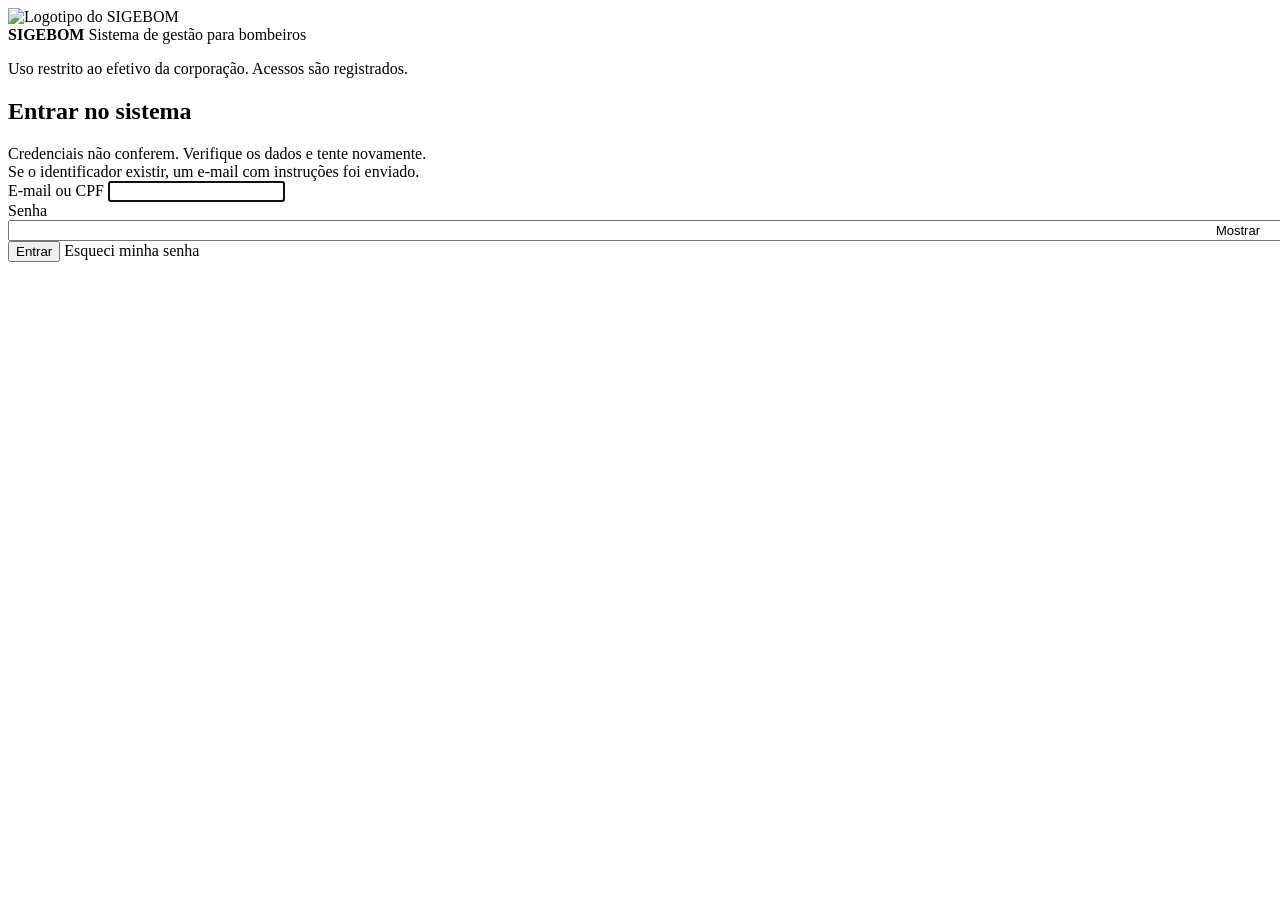
==== src/main/resources/templates/index.html @ 9cd700c3 "first commit" ====
<!DOCTYPE html>
<html lang="pt-BR" xmlns:th="http://www.thymeleaf.org">
<head>
  <meta charset="utf-8">
  <meta name="viewport" content="width=device-width, initial-scale=1">
  <title>Acesso - SIGEBOM</title>
  <link href="https://fonts.googleapis.com/css2?family=Barlow+Condensed:wght@500;600;700&family=Inter:wght@400;500;600&display=swap" rel="stylesheet">
  <link rel="stylesheet" th:href="@{/estilo.css}">
</head>
<body>
<div class="acesso">
  <!-- Lado esquerdo: identificação do sistema. -->
  <section class="acesso-painel">
    <div class="marca">
      <img th:src="@{/logo.png}" alt="Logotipo do SIGEBOM">
      <div>
        <strong>SIGEBOM</strong>
        <span>Sistema de gestão para bombeiros</span>
      </div>
    </div>
    <p class="rodape">Uso restrito ao efetivo da corporação. Acessos são registrados.</p>
  </section>

  <!-- Lado direito: formulário de login. -->
  <section class="acesso-form">
    <form th:action="@{/login}" method="post">
      <h2>Entrar no sistema</h2>
      
      <!-- Div que aparece automaticamente apenas se o login falhar -->
      <div class="aviso aviso-erro" th:if="${param.error}">
        Credenciais não conferem. Verifique os dados e tente novamente.
      </div>
      
      <!-- Div que aparece caso o usuário tenha redefinido a senha -->
      <div class="aviso aviso-ok" th:if="${param.recuperacaoEnviada}">
        Se o identificador existir, um e-mail com instruções foi enviado.
      </div>
      
      <div class="campo">
        <label for="username">E-mail ou CPF</label>
        <input type="text" id="username" name="username" required autofocus>
      </div>
      
      <div class="campo">
        <label for="password">Senha</label>
        <div style="position: relative;">
          <input type="password" id="password" name="password" required style="padding-right: 70px; width: 100%;">
          
          <!-- Botão para visualizar/ocultar a senha -->
          <button type="button" id="btn-toggle-senha" onclick="toggleSenha()" 
                  style="position: absolute; right: 8px; top: 50%; transform: translateY(-50%); 
                         background: transparent; border: none; font-size: 13px; color: var(--aco); 
                         font-weight: 500; cursor: pointer; padding: 4px;">
            Mostrar
          </button>
        </div>
      </div>
      
      <button type="submit" class="btn btn-acao">Entrar</button>
      
      <!-- Botão de Esqueci minha senha -->
      <a th:href="@{/esqueci-senha}" class="btn btn-vazio" style="width: 100%; margin-top: 12px; text-align: center;">
        Esqueci minha senha
      </a>
    </form>
  </section>
</div>

<!-- Script para alternar a visualização da senha -->
<script>
  function toggleSenha() {
    const inputSenha = document.getElementById('password');
    const btnToggle = document.getElementById('btn-toggle-senha');
    
    if (inputSenha.type === 'password') {
      inputSenha.type = 'text';
      btnToggle.textContent = 'Ocultar';
    } else {
      inputSenha.type = 'password';
      btnToggle.textContent = 'Mostrar';
    }
  }
</script>
</body>
</html>
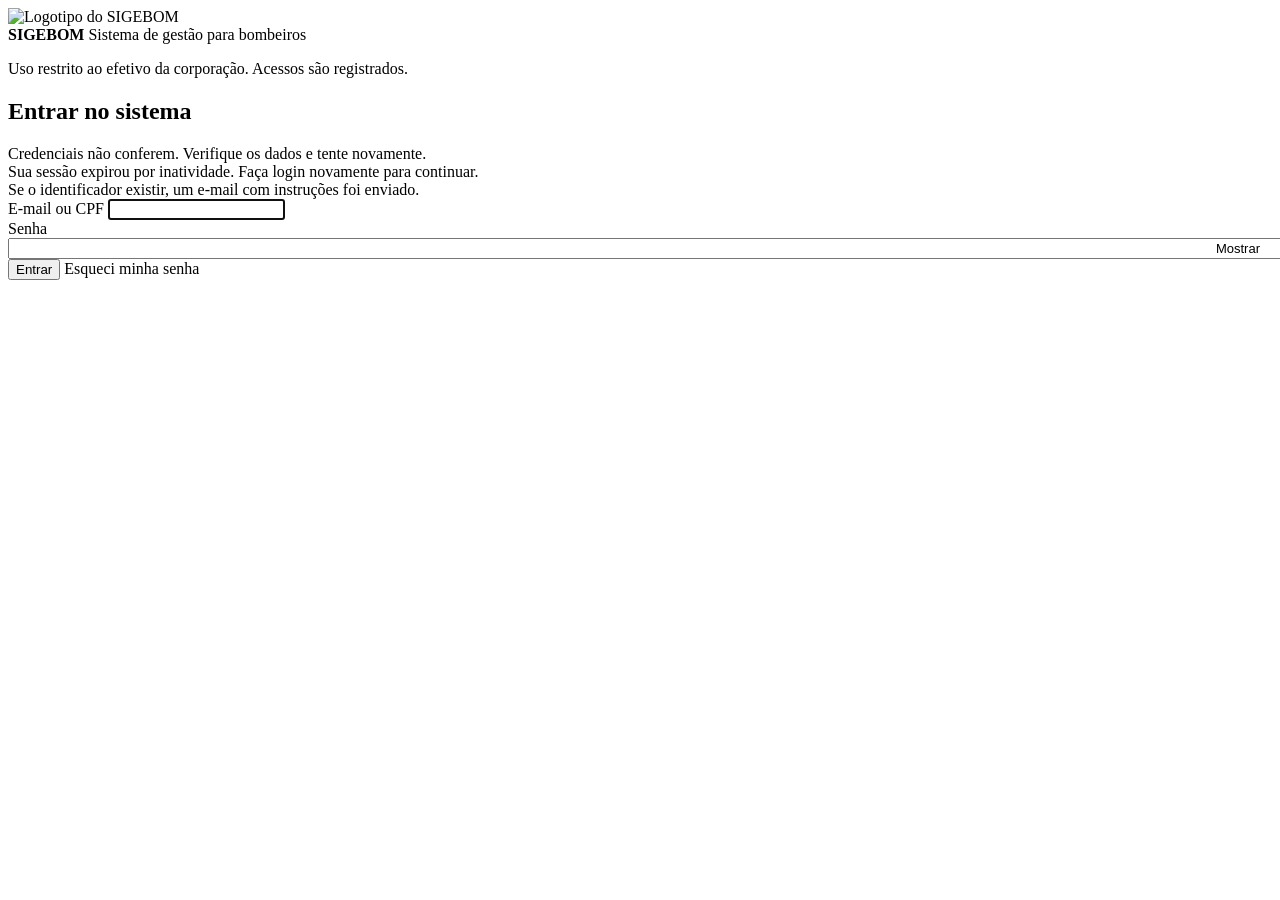
==== commit d06d665e: "Finalização Sigebom" ====
--- a/src/main/resources/templates/index.html
+++ b/src/main/resources/templates/index.html
@@ -1,85 +1,93 @@
 <!DOCTYPE html>
 <html lang="pt-BR" xmlns:th="http://www.thymeleaf.org">
+
 <head>
   <meta charset="utf-8">
   <meta name="viewport" content="width=device-width, initial-scale=1">
   <title>Acesso - SIGEBOM</title>
-  <link href="https://fonts.googleapis.com/css2?family=Barlow+Condensed:wght@500;600;700&family=Inter:wght@400;500;600&display=swap" rel="stylesheet">
+  <link
+    href="https://fonts.googleapis.com/css2?family=Barlow+Condensed:wght@500;600;700&family=Inter:wght@400;500;600&display=swap"
+    rel="stylesheet">
   <link rel="stylesheet" th:href="@{/estilo.css}">
 </head>
+
 <body>
-<div class="acesso">
-  <!-- Lado esquerdo: identificação do sistema. -->
-  <section class="acesso-painel">
-    <div class="marca">
-      <img th:src="@{/logo.png}" alt="Logotipo do SIGEBOM">
-      <div>
-        <strong>SIGEBOM</strong>
-        <span>Sistema de gestão para bombeiros</span>
+  <div class="acesso">
+    <!-- Lado esquerdo: identificação do sistema. -->
+    <section class="acesso-painel">
+      <div class="marca">
+        <img th:src="@{/logo.png}" alt="Logotipo do SIGEBOM">
+        <div>
+          <strong>SIGEBOM</strong>
+          <span>Sistema de gestão para bombeiros</span>
+        </div>
       </div>
-    </div>
-    <p class="rodape">Uso restrito ao efetivo da corporação. Acessos são registrados.</p>
-  </section>
+      <p class="rodape">Uso restrito ao efetivo da corporação. Acessos são registrados.</p>
+    </section>
 
-  <!-- Lado direito: formulário de login. -->
-  <section class="acesso-form">
-    <form th:action="@{/login}" method="post">
-      <h2>Entrar no sistema</h2>
-      
-      <!-- Div que aparece automaticamente apenas se o login falhar -->
-      <div class="aviso aviso-erro" th:if="${param.error}">
-        Credenciais não conferem. Verifique os dados e tente novamente.
-      </div>
-      
-      <!-- Div que aparece caso o usuário tenha redefinido a senha -->
-      <div class="aviso aviso-ok" th:if="${param.recuperacaoEnviada}">
-        Se o identificador existir, um e-mail com instruções foi enviado.
-      </div>
-      
-      <div class="campo">
-        <label for="username">E-mail ou CPF</label>
-        <input type="text" id="username" name="username" required autofocus>
-      </div>
-      
-      <div class="campo">
-        <label for="password">Senha</label>
-        <div style="position: relative;">
-          <input type="password" id="password" name="password" required style="padding-right: 70px; width: 100%;">
-          
-          <!-- Botão para visualizar/ocultar a senha -->
-          <button type="button" id="btn-toggle-senha" onclick="toggleSenha()" 
-                  style="position: absolute; right: 8px; top: 50%; transform: translateY(-50%); 
+    <!-- Lado direito: formulário de login. -->
+    <section class="acesso-form">
+      <form th:action="@{/login}" method="post">
+        <h2>Entrar no sistema</h2>
+
+        <!-- Div que aparece automaticamente apenas se o login falhar -->
+        <div class="aviso aviso-erro" th:if="${param.error}">
+          Credenciais não conferem. Verifique os dados e tente novamente.
+        </div>
+
+        <div class="aviso aviso-erro" th:if="${param.expirada}" role="alert">
+          Sua sessão expirou por inatividade. Faça login novamente para continuar.
+        </div>
+
+        <!-- Div que aparece caso o usuário tenha redefinido a senha -->
+        <div class="aviso aviso-ok" th:if="${param.recuperacaoEnviada}">
+          Se o identificador existir, um e-mail com instruções foi enviado.
+        </div>
+
+        <div class="campo">
+          <label for="username">E-mail ou CPF</label>
+          <input type="text" id="username" name="username" required autofocus>
+        </div>
+
+        <div class="campo">
+          <label for="password">Senha</label>
+          <div style="position: relative;">
+            <input type="password" id="password" name="password" required style="padding-right: 70px; width: 100%;">
+
+            <!-- Botão para visualizar/ocultar a senha -->
+            <button type="button" id="btn-toggle-senha" onclick="toggleSenha()" style="position: absolute; right: 8px; top: 50%; transform: translateY(-50%); 
                          background: transparent; border: none; font-size: 13px; color: var(--aco); 
                          font-weight: 500; cursor: pointer; padding: 4px;">
-            Mostrar
-          </button>
+              Mostrar
+            </button>
+          </div>
         </div>
-      </div>
-      
-      <button type="submit" class="btn btn-acao">Entrar</button>
-      
-      <!-- Botão de Esqueci minha senha -->
-      <a th:href="@{/esqueci-senha}" class="btn btn-vazio" style="width: 100%; margin-top: 12px; text-align: center;">
-        Esqueci minha senha
-      </a>
-    </form>
-  </section>
-</div>
 
-<!-- Script para alternar a visualização da senha -->
-<script>
-  function toggleSenha() {
-    const inputSenha = document.getElementById('password');
-    const btnToggle = document.getElementById('btn-toggle-senha');
-    
-    if (inputSenha.type === 'password') {
-      inputSenha.type = 'text';
-      btnToggle.textContent = 'Ocultar';
-    } else {
-      inputSenha.type = 'password';
-      btnToggle.textContent = 'Mostrar';
+        <button type="submit" class="btn btn-acao">Entrar</button>
+
+        <!-- Botão de Esqueci minha senha -->
+        <a th:href="@{/esqueci-senha}" class="btn btn-vazio" style="width: 100%; margin-top: 12px; text-align: center;">
+          Esqueci minha senha
+        </a>
+      </form>
+    </section>
+  </div>
+
+  <!-- Script para alternar a visualização da senha -->
+  <script>
+    function toggleSenha() {
+      const inputSenha = document.getElementById('password');
+      const btnToggle = document.getElementById('btn-toggle-senha');
+
+      if (inputSenha.type === 'password') {
+        inputSenha.type = 'text';
+        btnToggle.textContent = 'Ocultar';
+      } else {
+        inputSenha.type = 'password';
+        btnToggle.textContent = 'Mostrar';
+      }
     }
-  }
-</script>
+  </script>
 </body>
+
 </html>
